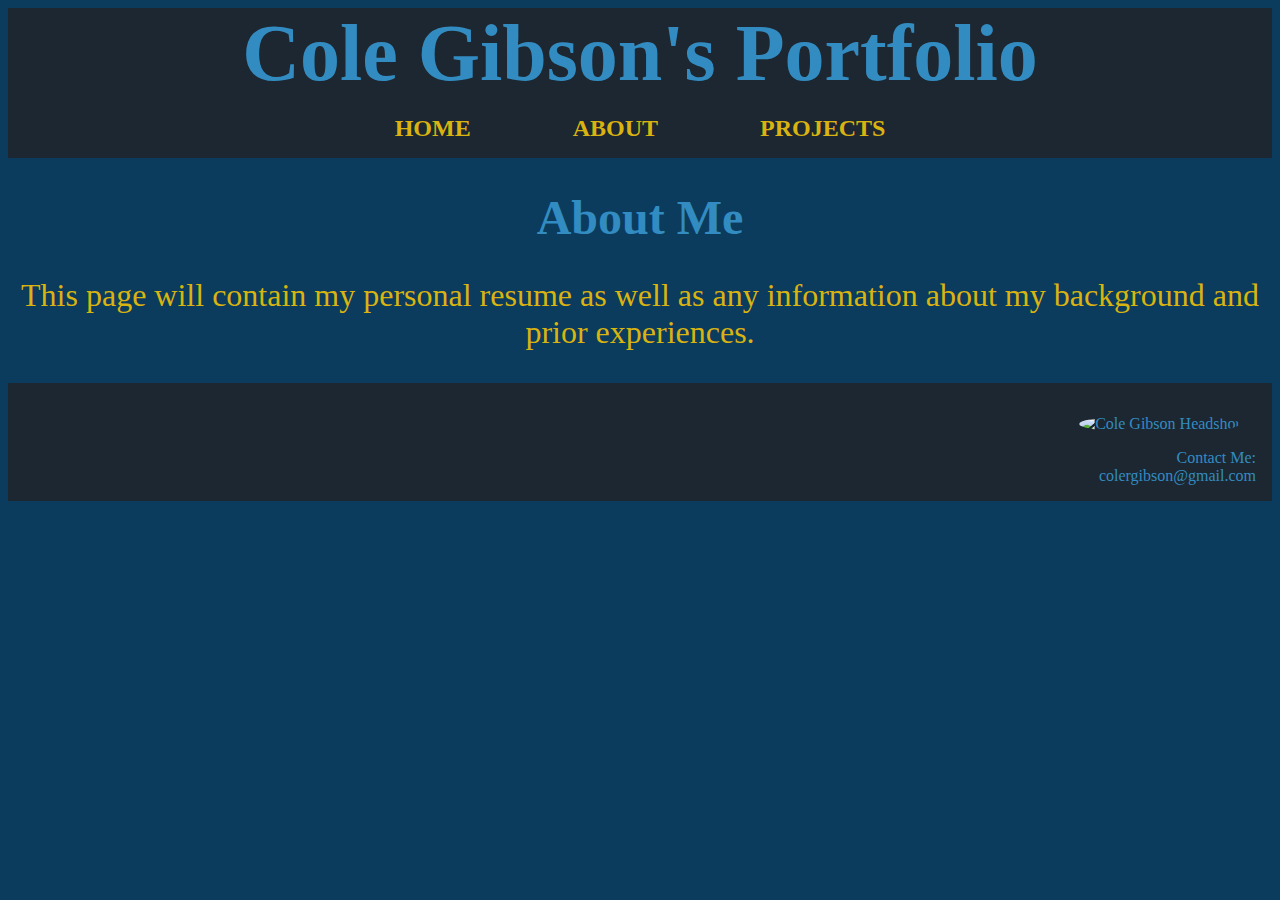
==== about.html @ a4f73629 "Added basic foundational pages." ====
<!DOCTYPE html>
<html>
	<head>
		<meta charset="utf-8">
		<title>About</title>
		<link rel="stylesheet" href="css/style.css">
	</head>
	
	<body>
		<header>
			Cole Gibson's Portfolio
		</header>
		
		<nav>
			<a href="index.html">HOME</a>
			<a href="about.html">ABOUT</a>
			<a href="projects.html">PROJECTS</a>
		</nav>
		
		<section>
				<h1>About Me</h1>
				<p>This page will contain my personal resume as well as any information about my background and prior experiences.</p>
		</section>
		
		<footer>
			<img src="images/Cole_Gibson_Headshot.png" alt="Cole Gibson Headshot"</img><br>
			Contact Me:<br>colergibson@gmail.com
		</footer>
---- css/style.css ----
body {
	/*background: linear-gradient(to left, #141E30 , #243B55);*/
	background-color: #0B3C5D;
	text-align: center;
}

header { 
	background-color: #1D2731;
	font-family: 'baskerville';
	font-weight: bold;
	font-size: 5em;
	text-align: center; 
	text-transform: capitalize;
	color: #328CC1;
}

h1 {
	font-family: "libre baskerville";
	font-weight: bold;
	font-size: 3em; 
	color: #328CC1;
}
	
p {
	font-family: "adelle sans";
	font-size: 2em;
	color: #D9B310;
}
	
img {
	width:3em;
	height:3em;
	margin:auto;
	padding:1rem;
	border-radius: 50%;
}

nav {
	text-align: center;
	font-size: 1.5em;
	background-color: #1D2731;
	padding: 1rem;
	color: #D9B310;
}

a {
	color: #D9B310;
	font-family: 'baskerville';
	font-weight: bold;
	padding-left: 2em;
	padding-right: 2em;
	text-decoration: none;
}

a:hover {
	color: #328CC1;
}

footer {
	background-color: #1D2731;
	font-family: "libre baskerville";
	text-align: right;
	color: #328CC1;
	padding: 1rem;
}
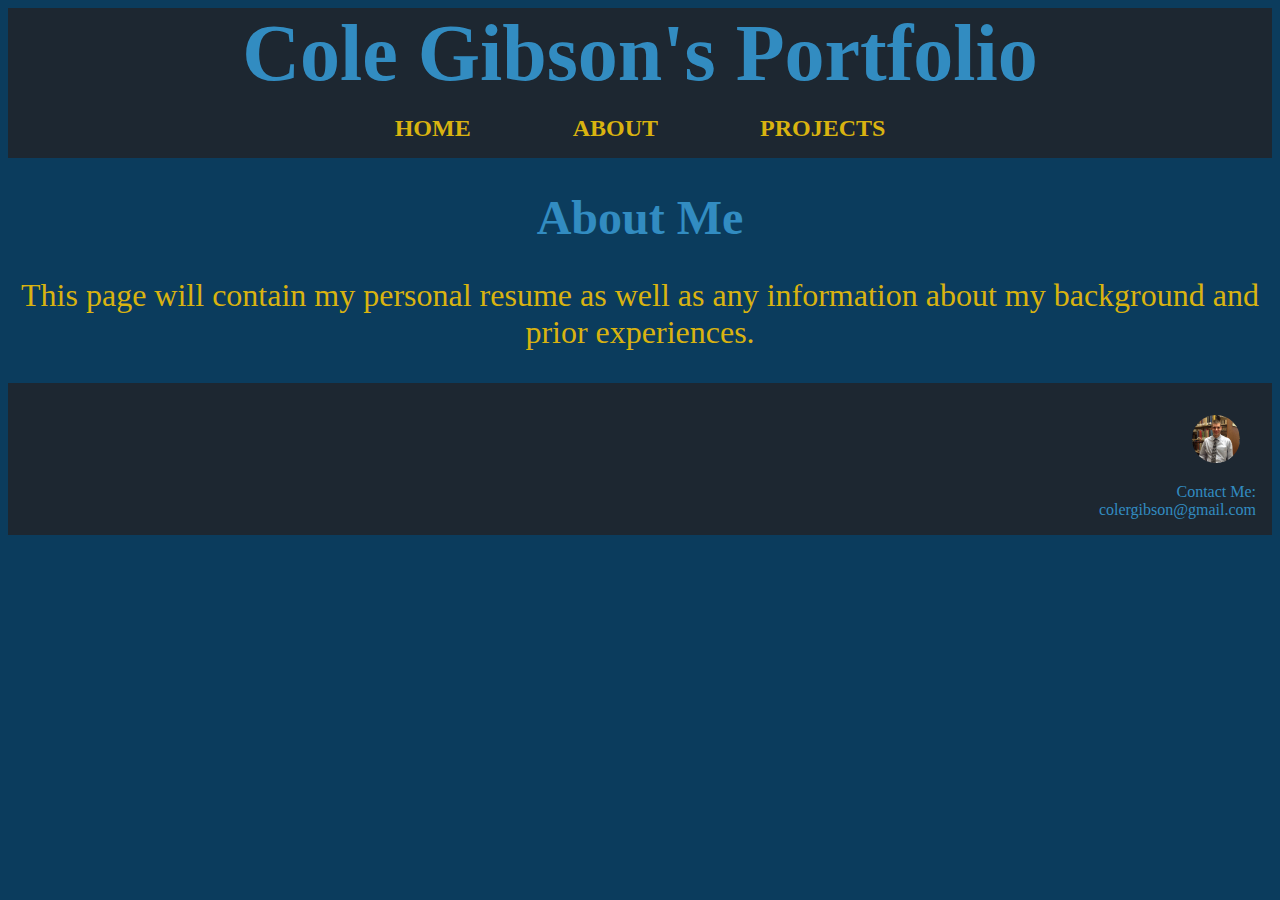
==== commit 639069d1: "Fixed tpyo in image path." ====
--- a/about.html
+++ b/about.html
@@ -23,6 +23,6 @@
 		</section>
 		
 		<footer>
-			<img src="images/Cole_Gibson_Headshot.png" alt="Cole Gibson Headshot"</img><br>
+			<img src="images/cole_gibson_headshot.png" alt="Cole Gibson Headshot"><br>
 			Contact Me:<br>colergibson@gmail.com
 		</footer>